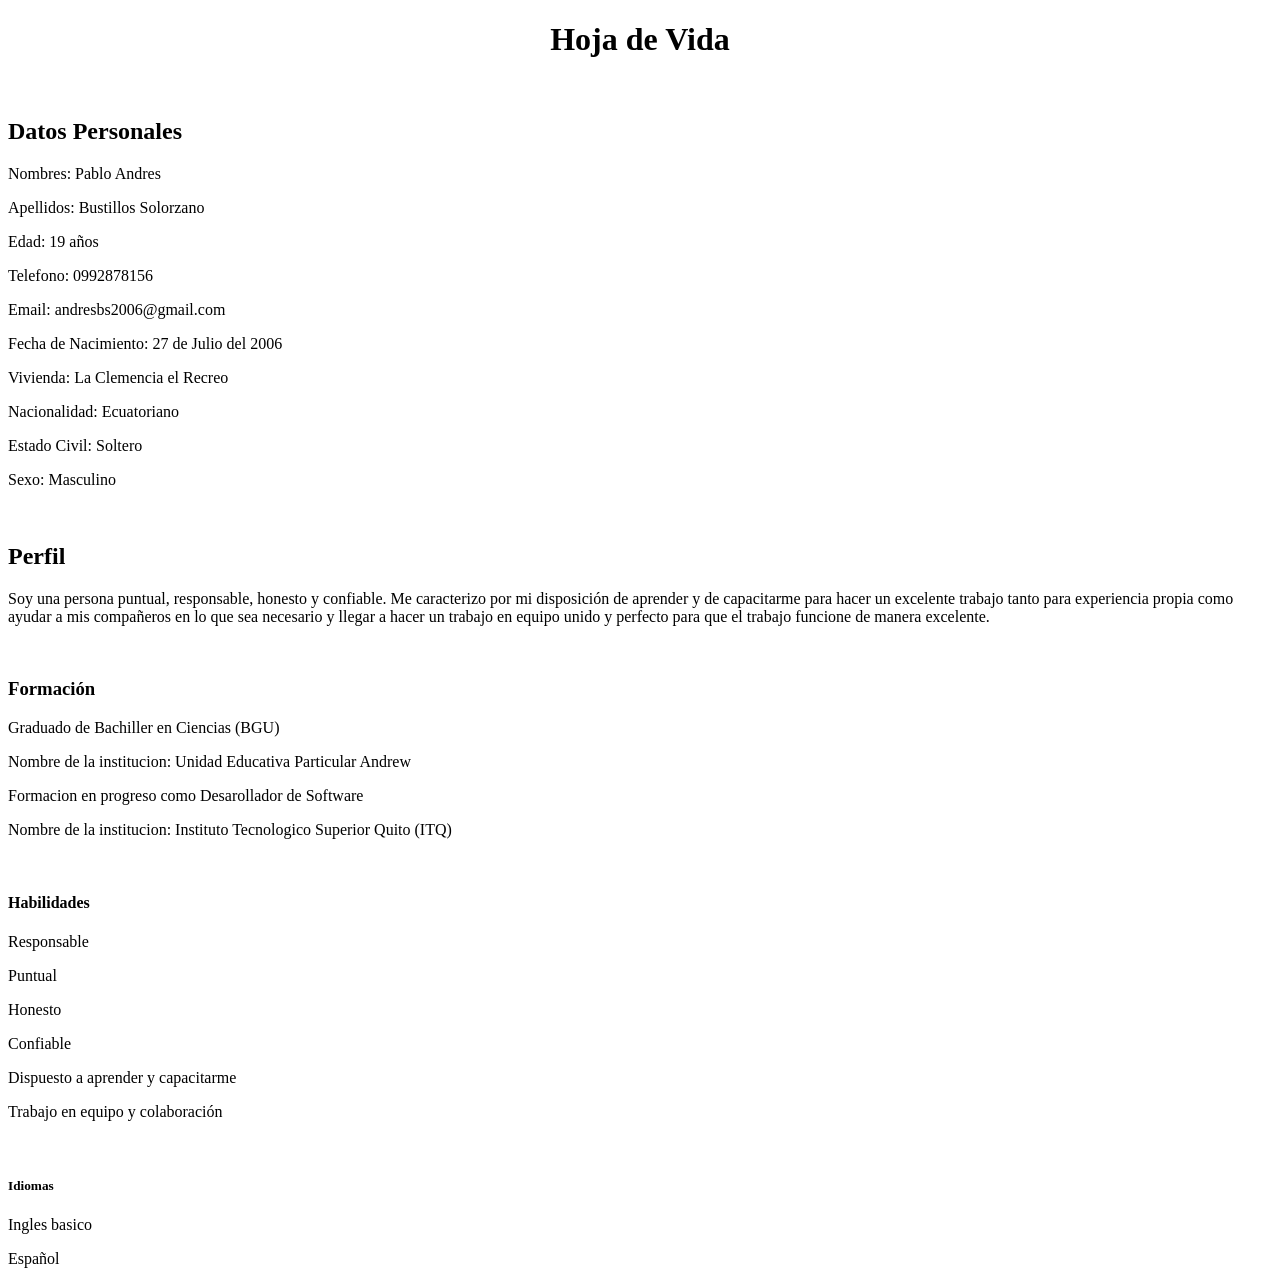
==== index.html @ 369938d9 "Mi hoja de vida en HTML" ====
<!DOCTYPE html>
<!--Comentarios-->
<!--Estrutura basica de HTML-->
<html lang="esp">
    <head>
        <meta http-equiv="X-UA-Compatible" content="IE-edge">
        <meta name="viewport" content="width=device-width, initial-scale=1.0">
        <meta charset="UTF-8">
        <title>Hoja de Vida(HV)</title>
    </head>
    <body>
        <h1 style="text-align: center;">Hoja de Vida</h1>
        <br>
        <h2>Datos Personales</h2>
        <p>Nombres: Pablo Andres </p>
        <p>Apellidos: Bustillos Solorzano</p>
        <p>Edad: 19 años</p>
        <p>Telefono: 0992878156</p>
        <p>Email: andresbs2006@gmail.com</p>
        <p>Fecha de Nacimiento: 27 de Julio del 2006</p>
        <p>Vivienda: La Clemencia el Recreo</p>
        <p>Nacionalidad: Ecuatoriano</p>
        <p>Estado Civil: Soltero</p>
        <p>Sexo: Masculino</p>
        <br>
        <h2>Perfil</h2>
        <p>
            Soy una persona puntual, responsable, honesto y confiable. Me caracterizo por mi 
            disposición de aprender y de capacitarme para hacer un excelente trabajo tanto para 
            experiencia propia como ayudar a mis compañeros en lo que sea necesario y llegar a hacer 
            un trabajo en equipo unido y perfecto para que el trabajo funcione de manera excelente. 
        </p>
        <br>
        <h3>Formación</h3>
        <p>Graduado de Bachiller en Ciencias (BGU)</p>
        <p>Nombre de la institucion: Unidad Educativa Particular Andrew</p>
        <p>Formacion en progreso como Desarollador de Software</p>
        <p>Nombre de la institucion: Instituto Tecnologico Superior Quito (ITQ)</p>
        <br>
        <h4>Habilidades</h4>
        <p>Responsable</p>
        <p>Puntual</p>
        <p>Honesto</p>
        <p>Confiable</p>
        <p>Dispuesto a aprender y capacitarme</p>
        <p>Trabajo en equipo y colaboración</p>
        <br>
        <h5>Idiomas</h5>
        <p>Ingles basico</p>
        <p>Español</p>
    </body>
</html>
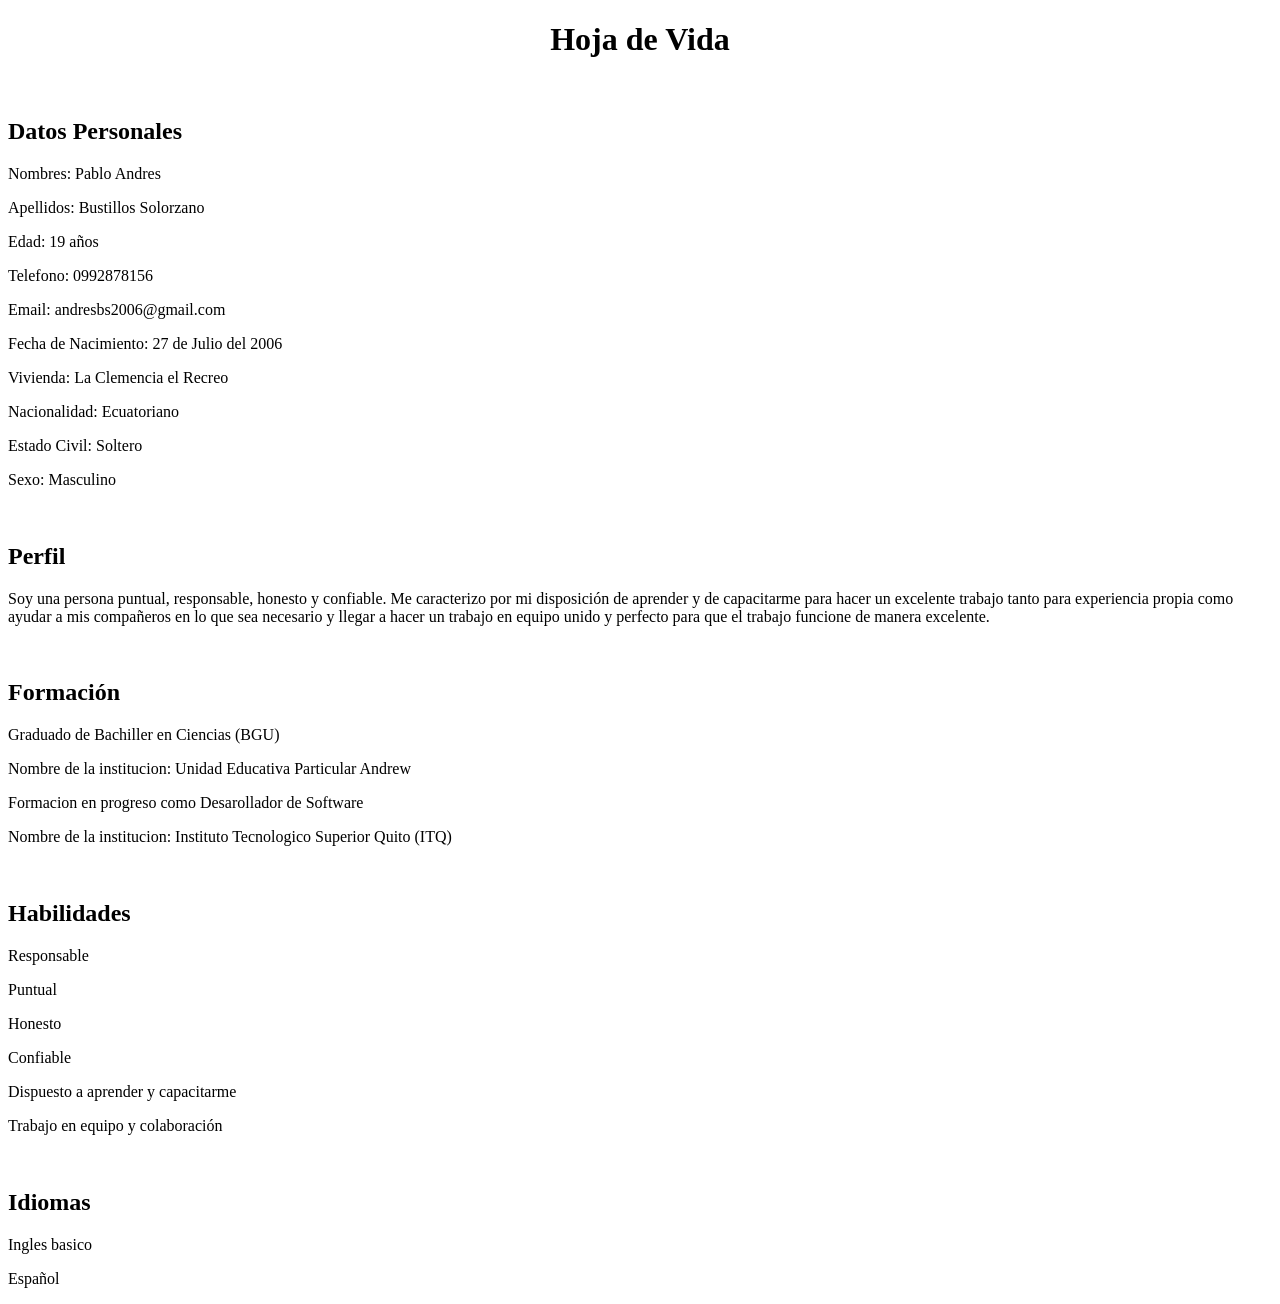
==== commit 3a0852e8: "Agregue comentarios al codigo e hice cambio de etiquetas" ====
--- a/index.html
+++ b/index.html
@@ -9,8 +9,11 @@
         <title>Hoja de Vida(HV)</title>
     </head>
     <body>
+        <!--SE coloca el titulo que seria hoja de vida centrado con el comando style y text align que es para alinear el texto-->
         <h1 style="text-align: center;">Hoja de Vida</h1>
         <br>
+        <!--Se coloca lo que seria los datos personales como nombres apellidos edad etc-->
+        <!--Se coloca lo que es h2 y h3 para que el texto o titulo de estos mismo no sea tan grande -->
         <h2>Datos Personales</h2>
         <p>Nombres: Pablo Andres </p>
         <p>Apellidos: Bustillos Solorzano</p>
@@ -23,6 +26,7 @@
         <p>Estado Civil: Soltero</p>
         <p>Sexo: Masculino</p>
         <br>
+        <!--Aqui se coloca lo que es el perfil una descripcion corta sobre nosotros mismo con habilades nuestras-->
         <h2>Perfil</h2>
         <p>
             Soy una persona puntual, responsable, honesto y confiable. Me caracterizo por mi 
@@ -31,13 +35,16 @@
             un trabajo en equipo unido y perfecto para que el trabajo funcione de manera excelente. 
         </p>
         <br>
-        <h3>Formación</h3>
+        <!--Aqui coloque lo que es mi formacion como mi estudios de colegio donde me gradue y que titulo obtuve-->
+        <!--Tambien coloque lo que seria mi formacion actual como estudiante del ITQ de la carrera de Desarollo de Software-->
+        <h2>Formación</h2>
         <p>Graduado de Bachiller en Ciencias (BGU)</p>
         <p>Nombre de la institucion: Unidad Educativa Particular Andrew</p>
         <p>Formacion en progreso como Desarollador de Software</p>
         <p>Nombre de la institucion: Instituto Tecnologico Superior Quito (ITQ)</p>
         <br>
-        <h4>Habilidades</h4>
+        <!--Aqui coloque lo que son mis habilidades en que soy bueno como cualidades tambien agregue-->
+        <h2>Habilidades</h2>
         <p>Responsable</p>
         <p>Puntual</p>
         <p>Honesto</p>
@@ -45,8 +52,10 @@
         <p>Dispuesto a aprender y capacitarme</p>
         <p>Trabajo en equipo y colaboración</p>
         <br>
-        <h5>Idiomas</h5>
+        <!--Aca coloque lo que seria los idiomas que manejo tanto a la perfeccion como algun otro idioma que este aprendiendo-->
+        <h2>Idiomas</h2>
         <p>Ingles basico</p>
         <p>Español</p>
+
     </body>
 </html>
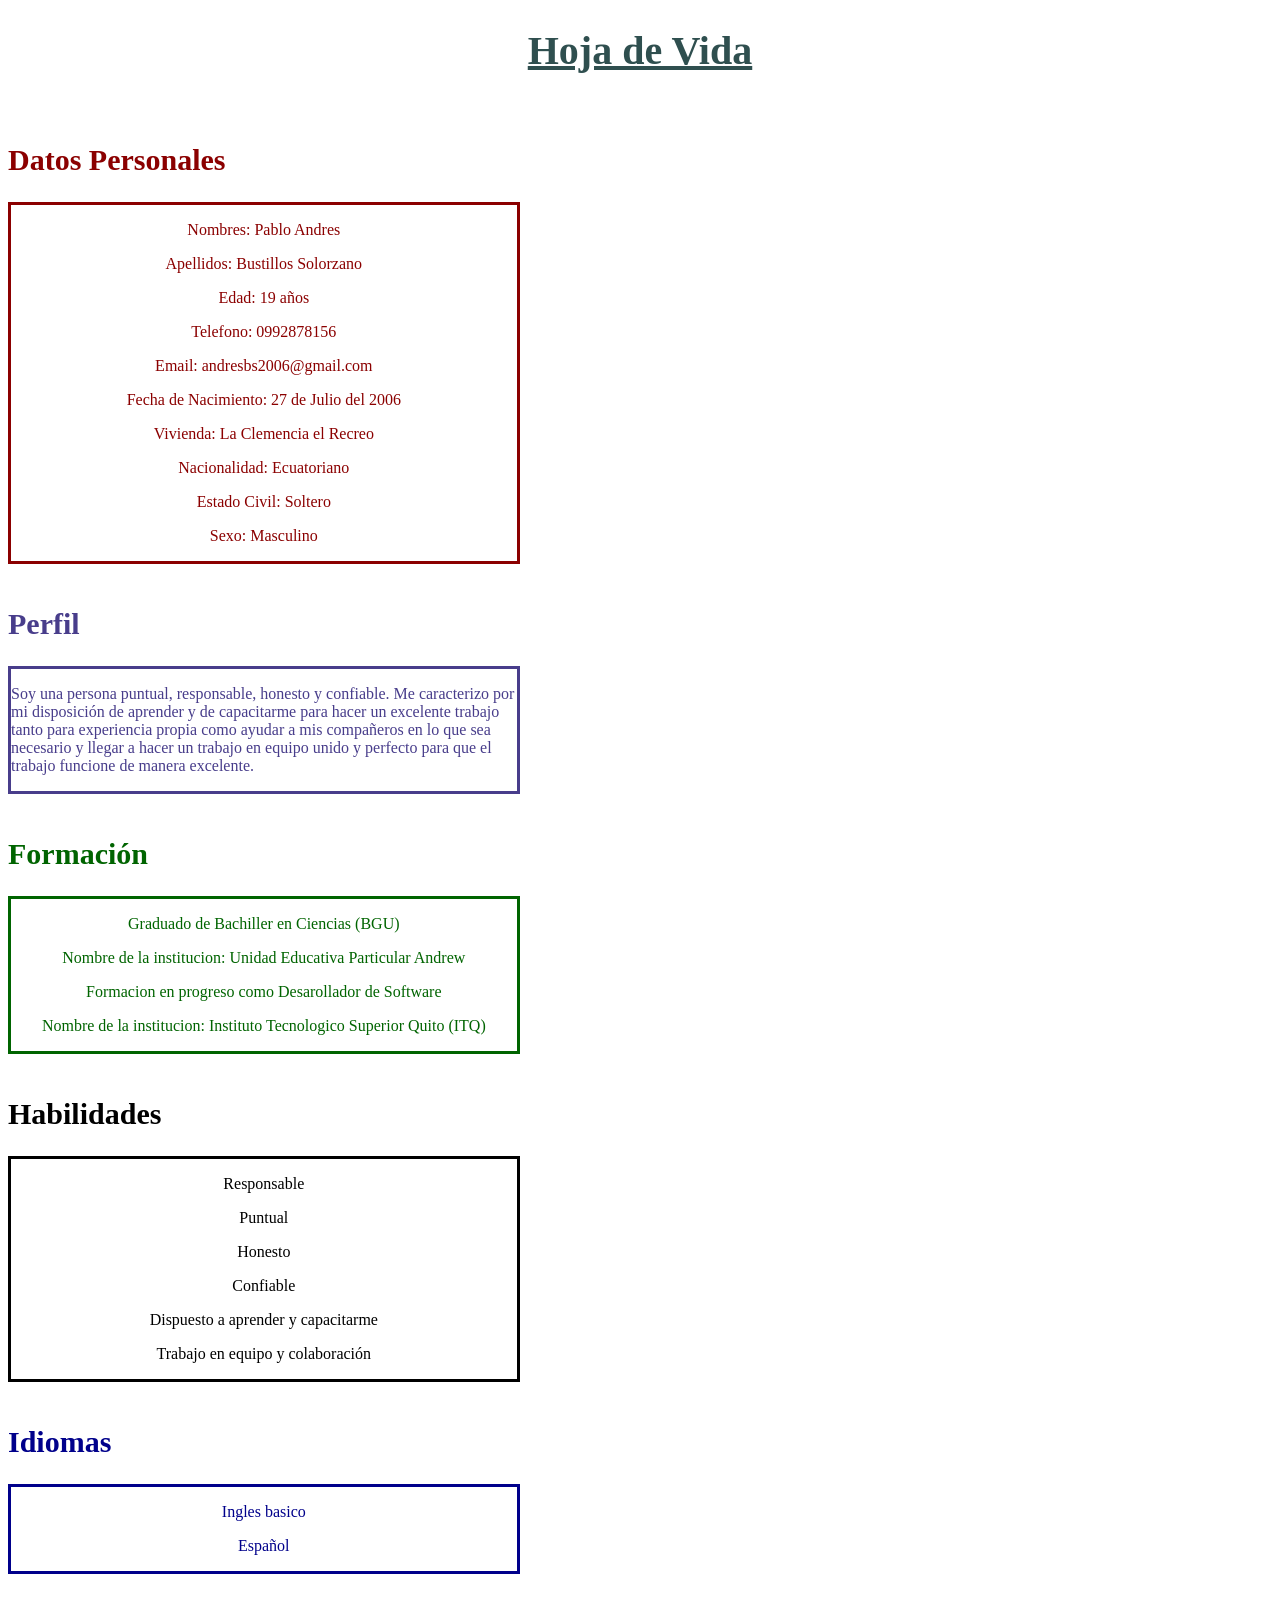
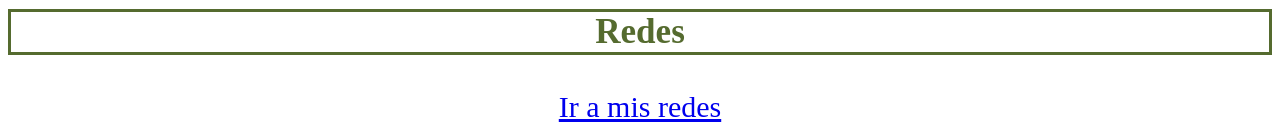
==== commit d64795f2: "Agregue estilos de color texto y fuente y bordes cree carpeta nueva de redes y agregue comentarios" ====
--- a/index.html
+++ b/index.html
@@ -10,52 +10,85 @@
     </head>
     <body>
         <!--SE coloca el titulo que seria hoja de vida centrado con el comando style y text align que es para alinear el texto-->
-        <h1 style="text-align: center;">Hoja de Vida</h1>
+        <!--Se realiza la colocacion del titulo central en un color y con un tamaño de 40px-->
+        <h1 style="text-align: center; color: darkslategrey; font-size: 40px; text-decoration: underline;">Hoja de Vida</h1>
         <br>
         <!--Se coloca lo que seria los datos personales como nombres apellidos edad etc-->
         <!--Se coloca lo que es h2 y h3 para que el texto o titulo de estos mismo no sea tan grande -->
-        <h2>Datos Personales</h2>
-        <p>Nombres: Pablo Andres </p>
-        <p>Apellidos: Bustillos Solorzano</p>
-        <p>Edad: 19 años</p>
-        <p>Telefono: 0992878156</p>
-        <p>Email: andresbs2006@gmail.com</p>
-        <p>Fecha de Nacimiento: 27 de Julio del 2006</p>
-        <p>Vivienda: La Clemencia el Recreo</p>
-        <p>Nacionalidad: Ecuatoriano</p>
-        <p>Estado Civil: Soltero</p>
-        <p>Sexo: Masculino</p>
+        <!--Se realiza de igual manera lo que es poner solo de un color a la parte de datos de personales-->
+        <section>
+            <h2 style="color: darkred; font-size: 30px; text-align: left;">Datos Personales</h2>
+            <div style="width: 40%; border: solid; color: darkred; text-align: center;">
+                <p>Nombres: Pablo Andres </p>
+                <p>Apellidos: Bustillos Solorzano</p>
+                <p>Edad: 19 años</p>
+                <p>Telefono: 0992878156</p>
+                <p>Email: andresbs2006@gmail.com</p>
+                <p>Fecha de Nacimiento: 27 de Julio del 2006</p>
+                <p>Vivienda: La Clemencia el Recreo</p>
+                <p>Nacionalidad: Ecuatoriano</p>
+                <p>Estado Civil: Soltero</p>
+                <p>Sexo: Masculino</p>
+            </div>
+        </section>
         <br>
         <!--Aqui se coloca lo que es el perfil una descripcion corta sobre nosotros mismo con habilades nuestras-->
-        <h2>Perfil</h2>
-        <p>
-            Soy una persona puntual, responsable, honesto y confiable. Me caracterizo por mi 
-            disposición de aprender y de capacitarme para hacer un excelente trabajo tanto para 
-            experiencia propia como ayudar a mis compañeros en lo que sea necesario y llegar a hacer 
-            un trabajo en equipo unido y perfecto para que el trabajo funcione de manera excelente. 
-        </p>
+        <!--Se coloca el titulo de perfil de un color al igual que la descripcion de perfil en un cuadro del mismo color-->
+        <section>
+            <h2 style="color: darkslateblue; font-size: 30px;">Perfil</h2>
+            <!--Se encierra en un recuadro al texto y se lo reduce para que no se vea tan agrandado de largo en la pagina sino como mas
+            resumido y se lo coloco el mismo color del titulo en este caso morado-->
+            <div style="width: 40%; border: solid; color: darkslateblue;">
+                <p>
+                    Soy una persona puntual, responsable, honesto y confiable. Me caracterizo por mi 
+                    disposición de aprender y de capacitarme para hacer un excelente trabajo tanto para 
+                    experiencia propia como ayudar a mis compañeros en lo que sea necesario y llegar a hacer 
+                    un trabajo en equipo unido y perfecto para que el trabajo funcione de manera excelente. 
+                </p>
+            </div>
+        </section>
         <br>
         <!--Aqui coloque lo que es mi formacion como mi estudios de colegio donde me gradue y que titulo obtuve-->
         <!--Tambien coloque lo que seria mi formacion actual como estudiante del ITQ de la carrera de Desarollo de Software-->
-        <h2>Formación</h2>
-        <p>Graduado de Bachiller en Ciencias (BGU)</p>
-        <p>Nombre de la institucion: Unidad Educativa Particular Andrew</p>
-        <p>Formacion en progreso como Desarollador de Software</p>
-        <p>Nombre de la institucion: Instituto Tecnologico Superior Quito (ITQ)</p>
+        <section>
+            <h2 style="color: darkgreen; font-size: 30px;">Formación</h2>
+            <div style="width: 40%; border: solid; color: darkgreen; text-align: center;">
+                <p>Graduado de Bachiller en Ciencias (BGU)</p>
+                <p>Nombre de la institucion: Unidad Educativa Particular Andrew</p>
+                <p>Formacion en progreso como Desarollador de Software</p>
+                <p>Nombre de la institucion: Instituto Tecnologico Superior Quito (ITQ)</p>
+            </div>
+        </section>
         <br>
         <!--Aqui coloque lo que son mis habilidades en que soy bueno como cualidades tambien agregue-->
-        <h2>Habilidades</h2>
-        <p>Responsable</p>
-        <p>Puntual</p>
-        <p>Honesto</p>
-        <p>Confiable</p>
-        <p>Dispuesto a aprender y capacitarme</p>
-        <p>Trabajo en equipo y colaboración</p>
+        <!--Se repite lo mismo como lo que hizo con datos personales, perfil, formacion pero esta vez con habilidades-->
+        <section>
+            <h2 style="color: black; font-size: 30px;">Habilidades</h2>
+            <div style="width: 40%; border: solid; color: black; text-align: center;">
+                <p>Responsable</p>
+                <p>Puntual</p>
+                <p>Honesto</p>
+                <p>Confiable</p>
+                <p>Dispuesto a aprender y capacitarme</p>
+                <p>Trabajo en equipo y colaboración</p>
+            </div>
+        </section>
         <br>
         <!--Aca coloque lo que seria los idiomas que manejo tanto a la perfeccion como algun otro idioma que este aprendiendo-->
-        <h2>Idiomas</h2>
-        <p>Ingles basico</p>
-        <p>Español</p>
+        <!--Se coloca lo mismo que los anteriores-->
+        <section>
+            <h2 style="color: darkblue; font-size: 30px;">Idiomas</h2>
+            <div style="width: 40%; border: solid; color: darkblue; text-align: center;">
+                <p>Ingles basico</p>
+                <p>Español</p>
+            </div>
+        </section>
 
+        <!--En esta parte se colocora lo que son rutas que nos van dirigir a mis redes solciales mas esenciales y tambien colocare un
+        cancion de youtube de referencia en mis gustos personales-->
+        <div style="color: darkolivegreen; font-size: 30px; text-align: center; ">
+            <h3 style="border: solid; color: darkolivegreen;">Redes</h3>
+            <a href="redes/misredes.html">Ir a mis redes</a>
+        </div>
     </body>
 </html>
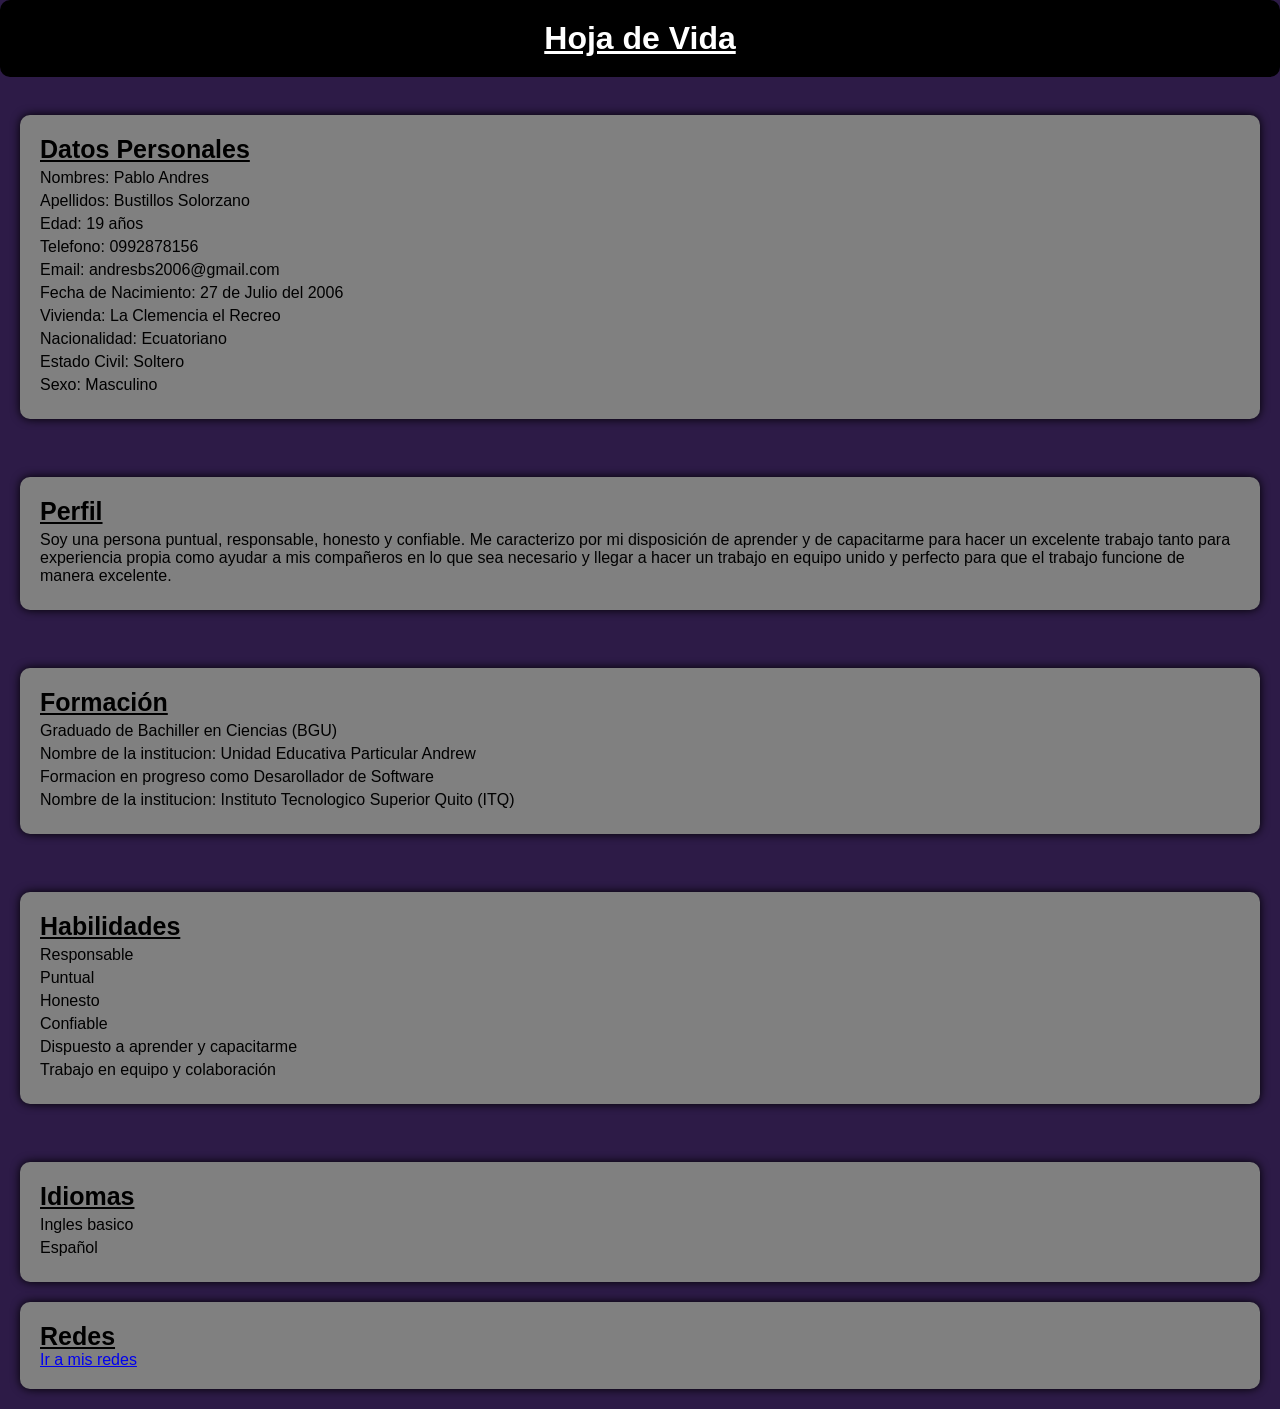
==== commit bd9cdec2: "creacion de carpeta de styles creando estilo.css eliminando estilos de index.html agregando titulo e" ====
--- a/index.html
+++ b/index.html
@@ -7,18 +7,21 @@
         <meta name="viewport" content="width=device-width, initial-scale=1.0">
         <meta charset="UTF-8">
         <title>Hoja de Vida(HV)</title>
+        <link rel="stylesheet" href="styles/estilo.css">
     </head>
     <body>
         <!--SE coloca el titulo que seria hoja de vida centrado con el comando style y text align que es para alinear el texto-->
         <!--Se realiza la colocacion del titulo central en un color y con un tamaño de 40px-->
-        <h1 style="text-align: center; color: darkslategrey; font-size: 40px; text-decoration: underline;">Hoja de Vida</h1>
+        <div>
+            <h1>Hoja de Vida</h1>
+        </div>
         <br>
         <!--Se coloca lo que seria los datos personales como nombres apellidos edad etc-->
         <!--Se coloca lo que es h2 y h3 para que el texto o titulo de estos mismo no sea tan grande -->
         <!--Se realiza de igual manera lo que es poner solo de un color a la parte de datos de personales-->
-        <section>
-            <h2 style="color: darkred; font-size: 30px; text-align: left;">Datos Personales</h2>
-            <div style="width: 40%; border: solid; color: darkred; text-align: center;">
+        <section class="caja">
+            <h2>Datos Personales</h2>
+            <div class="contenido">
                 <p>Nombres: Pablo Andres </p>
                 <p>Apellidos: Bustillos Solorzano</p>
                 <p>Edad: 19 años</p>
@@ -34,11 +37,11 @@
         <br>
         <!--Aqui se coloca lo que es el perfil una descripcion corta sobre nosotros mismo con habilades nuestras-->
         <!--Se coloca el titulo de perfil de un color al igual que la descripcion de perfil en un cuadro del mismo color-->
-        <section>
-            <h2 style="color: darkslateblue; font-size: 30px;">Perfil</h2>
+        <section class="caja">
+            <h2>Perfil</h2>
             <!--Se encierra en un recuadro al texto y se lo reduce para que no se vea tan agrandado de largo en la pagina sino como mas
             resumido y se lo coloco el mismo color del titulo en este caso morado-->
-            <div style="width: 40%; border: solid; color: darkslateblue;">
+            <div class="contenido">
                 <p>
                     Soy una persona puntual, responsable, honesto y confiable. Me caracterizo por mi 
                     disposición de aprender y de capacitarme para hacer un excelente trabajo tanto para 
@@ -50,9 +53,9 @@
         <br>
         <!--Aqui coloque lo que es mi formacion como mi estudios de colegio donde me gradue y que titulo obtuve-->
         <!--Tambien coloque lo que seria mi formacion actual como estudiante del ITQ de la carrera de Desarollo de Software-->
-        <section>
-            <h2 style="color: darkgreen; font-size: 30px;">Formación</h2>
-            <div style="width: 40%; border: solid; color: darkgreen; text-align: center;">
+        <section class="caja">
+            <h2>Formación</h2>
+            <div class="contenido">
                 <p>Graduado de Bachiller en Ciencias (BGU)</p>
                 <p>Nombre de la institucion: Unidad Educativa Particular Andrew</p>
                 <p>Formacion en progreso como Desarollador de Software</p>
@@ -62,9 +65,9 @@
         <br>
         <!--Aqui coloque lo que son mis habilidades en que soy bueno como cualidades tambien agregue-->
         <!--Se repite lo mismo como lo que hizo con datos personales, perfil, formacion pero esta vez con habilidades-->
-        <section>
-            <h2 style="color: black; font-size: 30px;">Habilidades</h2>
-            <div style="width: 40%; border: solid; color: black; text-align: center;">
+        <section class="caja">
+            <h2>Habilidades</h2>
+            <div class="contenido">
                 <p>Responsable</p>
                 <p>Puntual</p>
                 <p>Honesto</p>
@@ -76,9 +79,9 @@
         <br>
         <!--Aca coloque lo que seria los idiomas que manejo tanto a la perfeccion como algun otro idioma que este aprendiendo-->
         <!--Se coloca lo mismo que los anteriores-->
-        <section>
-            <h2 style="color: darkblue; font-size: 30px;">Idiomas</h2>
-            <div style="width: 40%; border: solid; color: darkblue; text-align: center;">
+        <section class="caja">
+            <h2>Idiomas</h2>
+            <div class="contenido">
                 <p>Ingles basico</p>
                 <p>Español</p>
             </div>
@@ -86,9 +89,11 @@
 
         <!--En esta parte se colocora lo que son rutas que nos van dirigir a mis redes solciales mas esenciales y tambien colocare un
         cancion de youtube de referencia en mis gustos personales-->
-        <div style="color: darkolivegreen; font-size: 30px; text-align: center; ">
-            <h3 style="border: solid; color: darkolivegreen;">Redes</h3>
-            <a href="redes/misredes.html">Ir a mis redes</a>
-        </div>
+        <section class="caja">
+            <div class="contenido">
+             <h2>Redes</h2>
+                <a href="redes/misredes.html">Ir a mis redes</a>
+            <div>
+        </section>
     </body>
 </html>
--- a/styles/estilo.css
+++ b/styles/estilo.css
@@ -0,0 +1,39 @@
+*{
+    margin: 0;
+    padding: 0;
+    box-sizing: border-box;
+}
+body{
+    background-color: rgb(45, 27, 71);
+    font-family: Arial, sans-serif;
+}
+p{
+    color: black;
+    margin: 5px 0;
+}
+h1 {
+    text-align: center;
+    text-decoration: underline;
+    background-color: black; 
+    color: white;
+    padding: 20px;
+    border-radius: 10px;
+}
+.caja{
+    background-color: gray;
+    margin: 20px;
+    padding: 20px;
+    border-radius: 10px;
+    box-shadow: 0px 0px 10px black;
+}
+h2{
+    font-size: 25px;
+    text-decoration: underline;
+}
+
+/*ESTILOS PARA REDES*/
+.contenedor{
+    text-align: center;
+    margin-top: 50px;
+}
+
